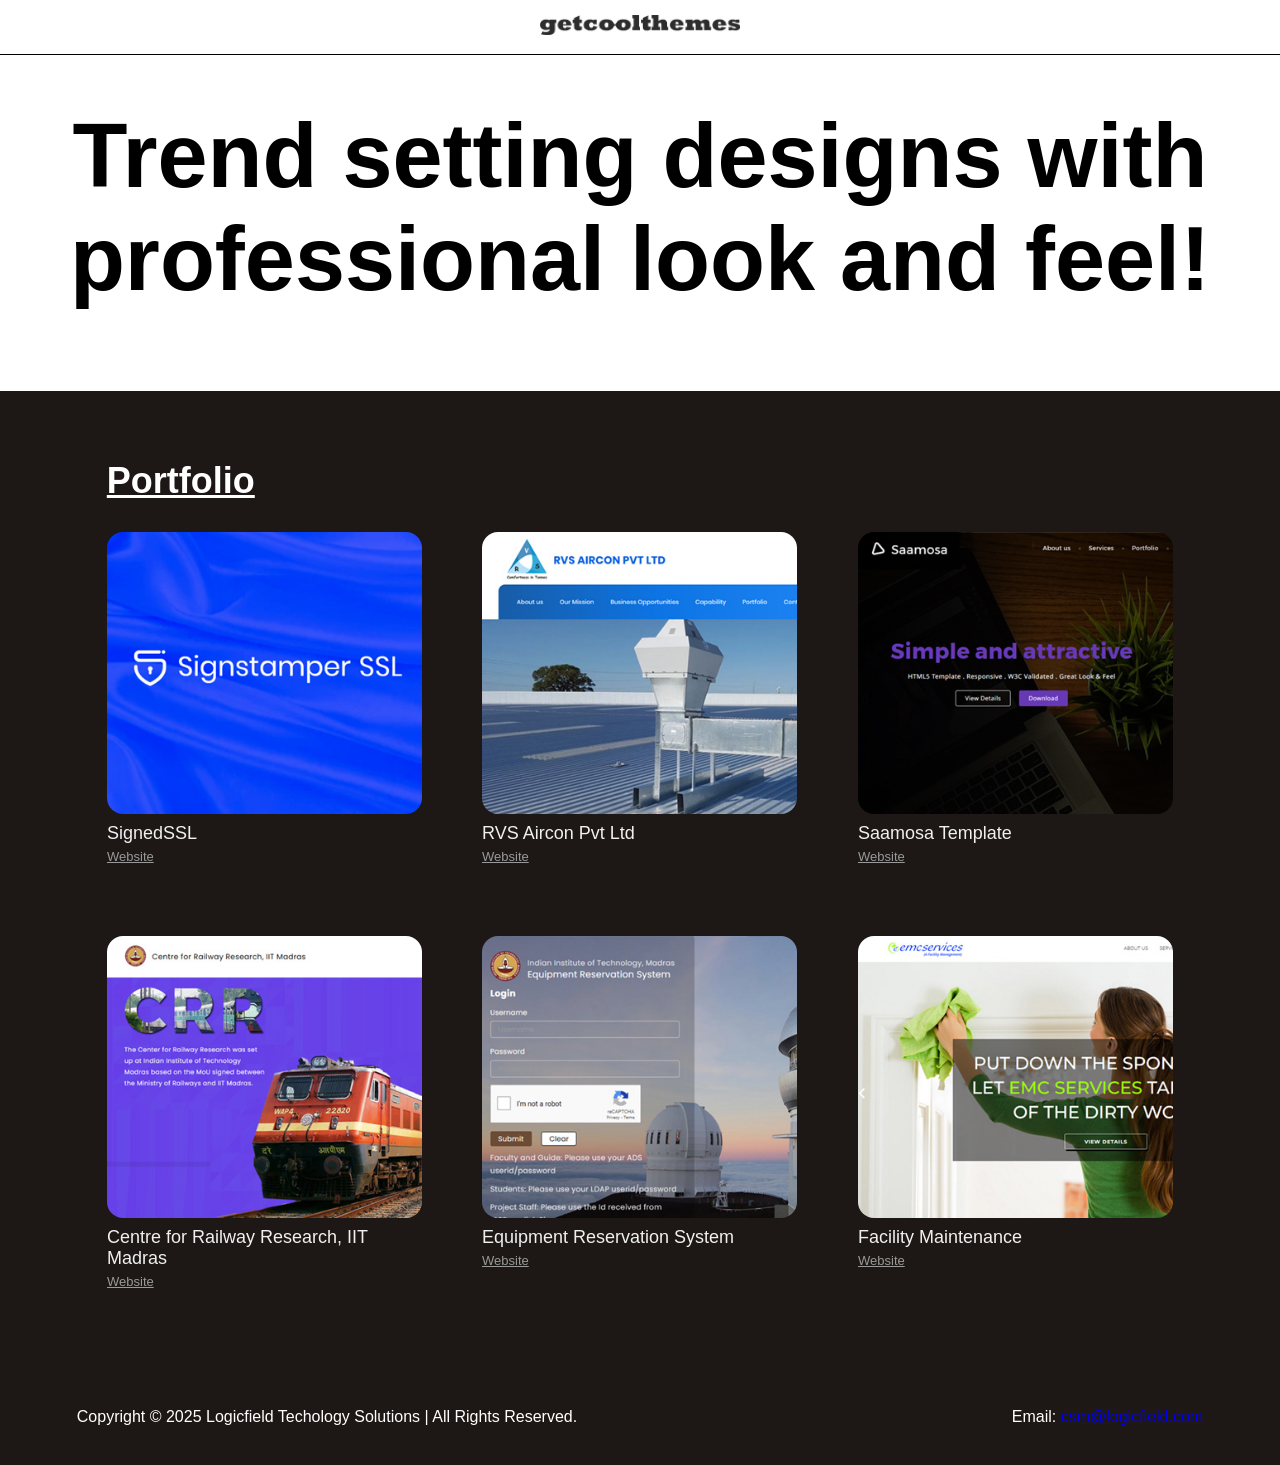
==== index.html @ add61d11 "New Changes Provided by Ameer. Build file" ====
<!doctype html><html lang="en"><head><meta charset="utf-8"/><link rel="icon" href="/favicon.ico"/><meta name="viewport" content="width=device-width,initial-scale=1"/><meta name="theme-color" content="#000000"/><meta name="description" content="Web site created using create-react-app"/><link rel="apple-touch-icon" href="/logo192.png"/><link rel="manifest" href="/manifest.json"/><title>getcoolthemes</title><script defer="defer" src="/static/js/main.aa7da19f.js"></script><link href="/static/css/main.82a190d9.css" rel="stylesheet"></head><body><noscript>You need to enable JavaScript to run this app.</noscript><div id="root"></div></body></html>
---- static/css/main.82a190d9.css ----
body{-webkit-font-smoothing:antialiased;-moz-osx-font-smoothing:grayscale;font-family:-apple-system,BlinkMacSystemFont,Segoe UI,Roboto,Oxygen,Ubuntu,Cantarell,Fira Sans,Droid Sans,Helvetica Neue,sans-serif;margin:0}code{font-family:source-code-pro,Menlo,Monaco,Consolas,Courier New,monospace}.header-section{align-items:center;border-bottom:1px solid #000;display:flex;justify-content:space-between;padding:0 30px;width:calc(100% - 60px)}.header-section .lft .logo-img{width:200px}.header-section .rgt .hamburger-icon{height:auto;width:30px}.header-section .rgt ul li{list-style:none}.show-menu{display:block}.hide-menu{display:none}.menu-popup-bg{background:#000;color:#fff;height:100vh;padding:0 5%;position:fixed;top:0;width:90%;z-index:1}.flex-bg{align-items:center;display:flex;height:100vh;justify-content:center}.menu-popup-bg .lft{width:70%}.menu-popup-bg .rgt{text-align:left;width:30%}.menu-popup-bg .rgt h4{font-size:30px;font-weight:400;margin-bottom:0}.menu-popup-bg .rgt p{font-size:14px}.menu-popup-bg .lft .nav-menu{font-size:50px;list-style:none;margin:0;padding:0;text-align:left}.menu-popup-bg .lft .nav-menu li{padding:10px 0}.menu-popup-bg .lft .nav-menu li a{color:#fff;text-decoration:none}.close-btn{border:1px solid #fff;font-size:30px;height:50px;line-height:40px;position:absolute;right:30px;top:30px;width:50px}.intro-bg{display:flex;flex-direction:row;padding:0 5%;width:90%}.intro-bg .title{font-size:90px;margin:50px 0;padding:0 0 30px}.aboutus-bg{display:flex;flex-direction:row;padding:3% 5%;width:90%}.aboutus-bg .lft{text-align:left;width:90%}.aboutus-bg .lft h2{font-size:40px;margin-top:0;text-align:right}.aboutus-bg .rgt{width:50%}.aboutus-bg .lft p{line-height:25px;padding-left:60px;text-align:justify}.aboutus-img{border-radius:8px;margin:20px 0}.portfolio-bg{background:#1d1815;display:flex;flex-direction:column;padding:3% 6%;width:88%}.portfolio-bg .portfolio-title{display:flex;flex-direction:column;width:100%}.portfolio-bg .portfolio-title h2{color:#fff;font-size:36px;font-weight:700;margin-bottom:0;margin-left:30px;text-align:left;text-decoration:underline}.portfolio-bg .portfolio-view{display:flex;flex-direction:column;width:100%}.portfolio-bg .portfolio-view .portfolio-list{align-items:flex-start;display:flex;flex-direction:row;justify-content:start;width:100%}.portfolio-bg .portfolio-view .portfolio-list .ls{margin:30px;width:33%}.margin-top-md{margin-top:7%}.portfolio-bg .portfolio-view .portfolio-list .ls img{border-radius:16px;transition:all ease-in;width:100%}.portfolio-description{transition:all .3s ease-in}.portfolio-bg .portfolio-view .portfolio-list .ls:hover{-webkit-transform:rotateX(10deg) rotateY(-20deg);transform:rotateX(10deg) rotateY(-20deg)}.portfolio-description a{color:#333;text-decoration:none}.portfolio-description h4{color:#f0f0f0;font-size:18px;font-weight:400;margin:5px 0 0;text-align:left;text-decoration:none}.portfolio-description .sub-txt{color:#ccc;margin:10px 30px 10px 15px;text-align:left}.portfolio-description .sub-txt-link{color:#999;font-size:13px;margin-left:0;margin-top:5px;text-align:left;text-decoration:underline}.portfolio-description .sub-txt-link a{color:#fff}.footer-bg{background:#1d1815;color:#fff;display:flex;flex-direction:column;padding:3% 6%;text-align:left;width:88%}.header-section .lft{margin:0 auto;padding:15px}.pull-right{float:right}@media (min-width:320px) and (max-width:767px){.portfolio-bg .portfolio-view .portfolio-list .ls{margin:15px 30px;width:calc(100% - 60px)}.portfolio-bg .portfolio-view .portfolio-list{flex-direction:column}.intro-bg .title{font-size:40px;line-height:1.2;margin:15px 0 0;padding:0 0 30px}.portfolio-bg .portfolio-title h2{font-size:26px}}.App{text-align:center}.App-logo{height:40vmin;pointer-events:none}@media (prefers-reduced-motion:no-preference){.App-logo{-webkit-animation:App-logo-spin 20s linear infinite;animation:App-logo-spin 20s linear infinite}}.App-header{align-items:center;background-color:#282c34;color:#fff;display:flex;flex-direction:column;font-size:calc(10px + 2vmin);justify-content:center;min-height:100vh}.App-link{color:#61dafb}@-webkit-keyframes App-logo-spin{0%{-webkit-transform:rotate(0deg);transform:rotate(0deg)}to{-webkit-transform:rotate(1turn);transform:rotate(1turn)}}@keyframes App-logo-spin{0%{-webkit-transform:rotate(0deg);transform:rotate(0deg)}to{-webkit-transform:rotate(1turn);transform:rotate(1turn)}}
/*# sourceMappingURL=main.82a190d9.css.map*/
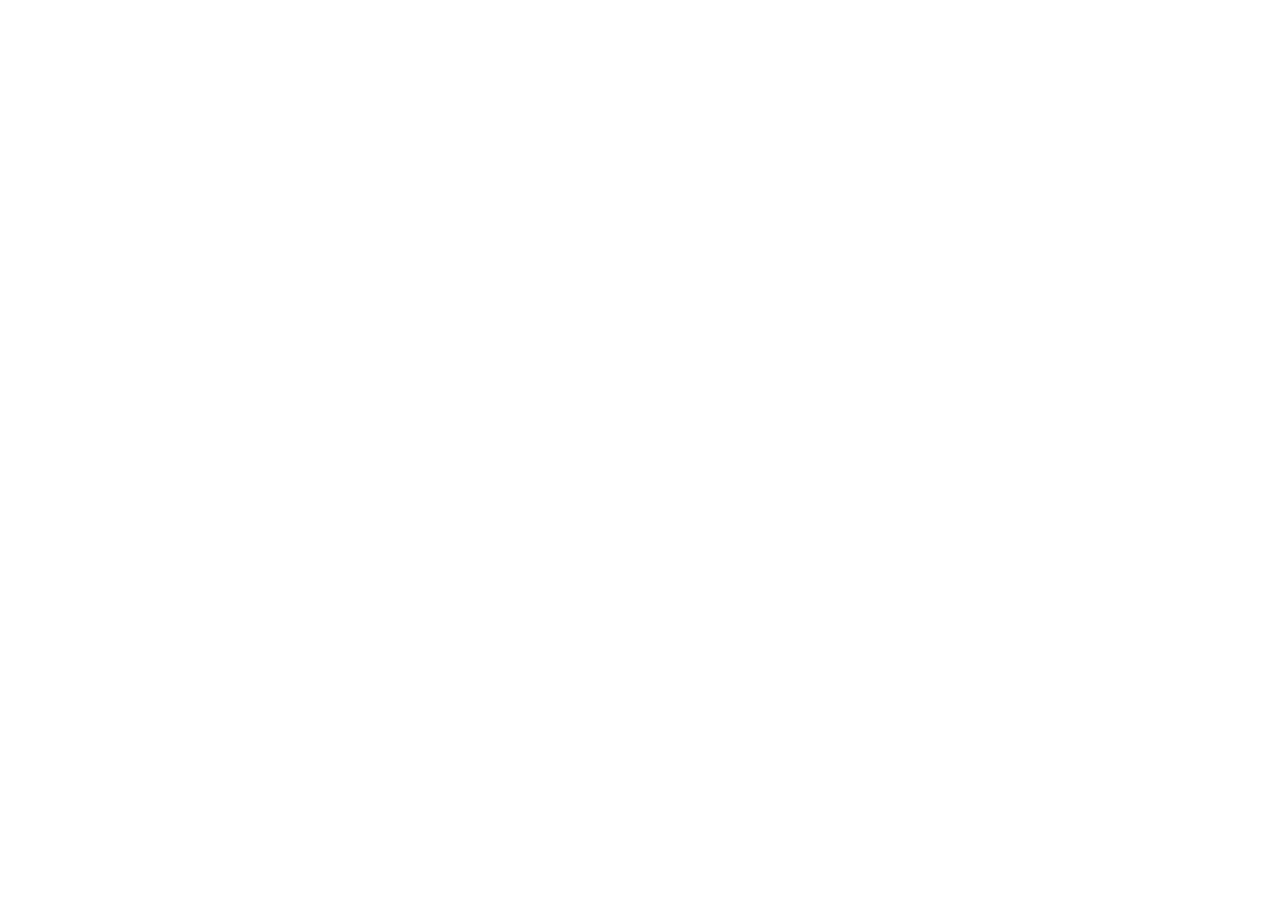
==== commit 8e032ca0: "Updated with Old Files By Ra" ====
--- a/index.html
+++ b/index.html
@@ -1 +1 @@
-<!doctype html><html lang="en"><head><meta charset="utf-8"/><link rel="icon" href="/favicon.ico"/><meta name="viewport" content="width=device-width,initial-scale=1"/><meta name="theme-color" content="#000000"/><meta name="description" content="Web site created using create-react-app"/><link rel="apple-touch-icon" href="/logo192.png"/><link rel="manifest" href="/manifest.json"/><title>getcoolthemes</title><script defer="defer" src="/static/js/main.aa7da19f.js"></script><link href="/static/css/main.82a190d9.css" rel="stylesheet"></head><body><noscript>You need to enable JavaScript to run this app.</noscript><div id="root"></div></body></html>+<!doctype html><html lang="en"><head><meta charset="utf-8"/><link rel="icon" href="/getcoolthemes/favicon.ico"/><meta name="viewport" content="width=device-width,initial-scale=1"/><meta name="theme-color" content="#000000"/><meta name="description" content="Web site created using create-react-app"/><link rel="apple-touch-icon" href="/getcoolthemes/logo192.png"/><link rel="manifest" href="/getcoolthemes/manifest.json"/><title>Getcoolthemes</title><link href="/getcoolthemes/static/css/main.c1ea3174.chunk.css" rel="stylesheet"></head><body><noscript>You need to enable JavaScript to run this app.</noscript><div id="root"></div><script>!function(c){function e(e){for(var t,r,n=e[0],o=e[1],u=e[2],i=0,a=[];i<n.length;i++)r=n[i],f[r]&&a.push(f[r][0]),f[r]=0;for(t in o)Object.prototype.hasOwnProperty.call(o,t)&&(c[t]=o[t]);for(d&&d(e);a.length;)a.shift()();return s.push.apply(s,u||[]),l()}function l(){for(var e,t=0;t<s.length;t++){for(var r=s[t],n=!0,o=1;o<r.length;o++){var u=r[o];0!==f[u]&&(n=!1)}n&&(s.splice(t--,1),e=p(p.s=r[0]))}return e}var r={},f={3:0},s=[];function p(e){if(r[e])return r[e].exports;var t=r[e]={i:e,l:!1,exports:{}};return c[e].call(t.exports,t,t.exports,p),t.l=!0,t.exports}p.e=function(u){var e=[],r=f[u];if(0!==r)if(r)e.push(r[2]);else{var t=new Promise(function(e,t){r=f[u]=[e,t]});e.push(r[2]=t);var n,o=document.getElementsByTagName("head")[0],i=document.createElement("script");i.charset="utf-8",i.timeout=120,p.nc&&i.setAttribute("nonce",p.nc),i.src=p.p+"static/js/"+({}[u]||u)+"."+{1:"8f2f4211"}[u]+".chunk.js",n=function(e){i.onerror=i.onload=null,clearTimeout(a);var t=f[u];if(0!==t){if(t){var r=e&&("load"===e.type?"missing":e.type),n=e&&e.target&&e.target.src,o=new Error("Loading chunk "+u+" failed.\n("+r+": "+n+")");o.type=r,o.request=n,t[1](o)}f[u]=void 0}};var a=setTimeout(function(){n({type:"timeout",target:i})},12e4);i.onerror=i.onload=n,o.appendChild(i)}return Promise.all(e)},p.m=c,p.c=r,p.d=function(e,t,r){p.o(e,t)||Object.defineProperty(e,t,{enumerable:!0,get:r})},p.r=function(e){"undefined"!=typeof Symbol&&Symbol.toStringTag&&Object.defineProperty(e,Symbol.toStringTag,{value:"Module"}),Object.defineProperty(e,"__esModule",{value:!0})},p.t=function(t,e){if(1&e&&(t=p(t)),8&e)return t;if(4&e&&"object"==typeof t&&t&&t.__esModule)return t;var r=Object.create(null);if(p.r(r),Object.defineProperty(r,"default",{enumerable:!0,value:t}),2&e&&"string"!=typeof t)for(var n in t)p.d(r,n,function(e){return t[e]}.bind(null,n));return r},p.n=function(e){var t=e&&e.__esModule?function(){return e.default}:function(){return e};return p.d(t,"a",t),t},p.o=function(e,t){return Object.prototype.hasOwnProperty.call(e,t)},p.p="/getcoolthemes/",p.oe=function(e){throw console.error(e),e};var t=window.webpackJsonp=window.webpackJsonp||[],n=t.push.bind(t);t.push=e,t=t.slice();for(var o=0;o<t.length;o++)e(t[o]);var d=n;l()}([])</script><script src="/getcoolthemes/static/js/2.3f293573.chunk.js"></script><script src="/getcoolthemes/static/js/main.705c7996.chunk.js"></script></body></html>
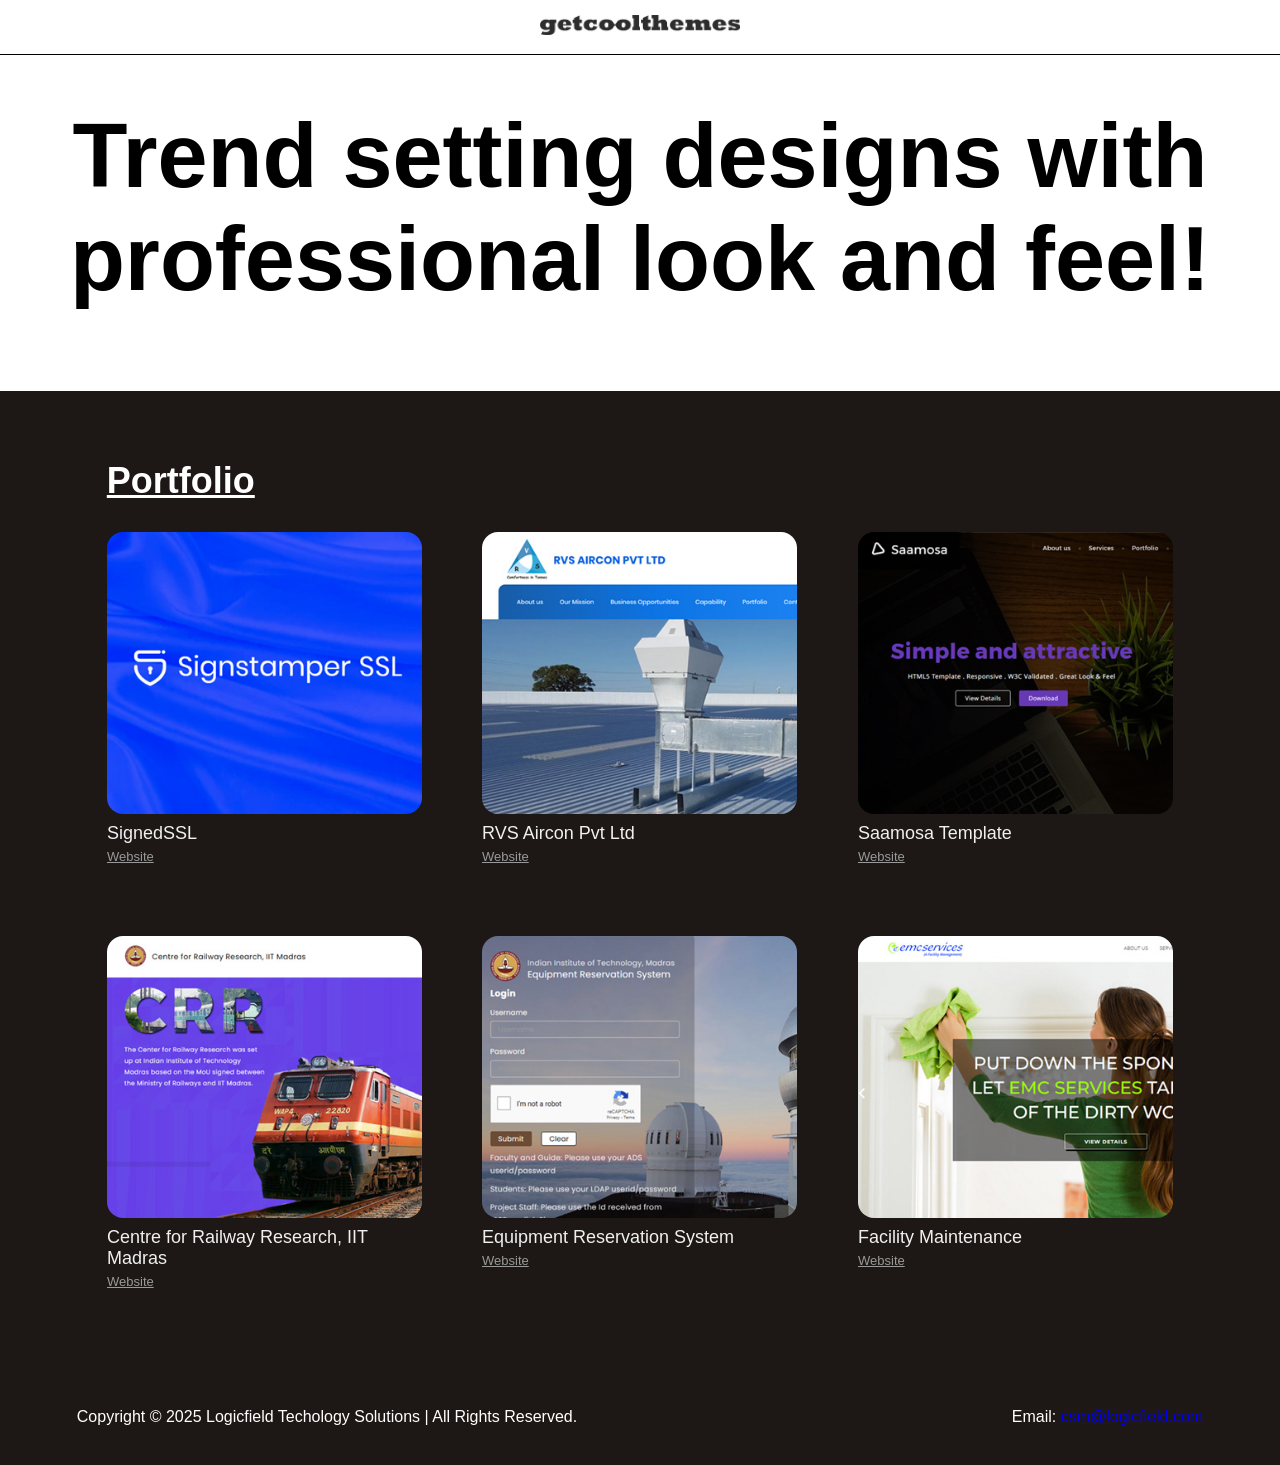
==== commit b56f08be: "Build 2 Folder Dev by Ameer" ====
--- a/index.html
+++ b/index.html
@@ -1 +1 @@
-<!doctype html><html lang="en"><head><meta charset="utf-8"/><link rel="icon" href="/getcoolthemes/favicon.ico"/><meta name="viewport" content="width=device-width,initial-scale=1"/><meta name="theme-color" content="#000000"/><meta name="description" content="Web site created using create-react-app"/><link rel="apple-touch-icon" href="/getcoolthemes/logo192.png"/><link rel="manifest" href="/getcoolthemes/manifest.json"/><title>Getcoolthemes</title><link href="/getcoolthemes/static/css/main.c1ea3174.chunk.css" rel="stylesheet"></head><body><noscript>You need to enable JavaScript to run this app.</noscript><div id="root"></div><script>!function(c){function e(e){for(var t,r,n=e[0],o=e[1],u=e[2],i=0,a=[];i<n.length;i++)r=n[i],f[r]&&a.push(f[r][0]),f[r]=0;for(t in o)Object.prototype.hasOwnProperty.call(o,t)&&(c[t]=o[t]);for(d&&d(e);a.length;)a.shift()();return s.push.apply(s,u||[]),l()}function l(){for(var e,t=0;t<s.length;t++){for(var r=s[t],n=!0,o=1;o<r.length;o++){var u=r[o];0!==f[u]&&(n=!1)}n&&(s.splice(t--,1),e=p(p.s=r[0]))}return e}var r={},f={3:0},s=[];function p(e){if(r[e])return r[e].exports;var t=r[e]={i:e,l:!1,exports:{}};return c[e].call(t.exports,t,t.exports,p),t.l=!0,t.exports}p.e=function(u){var e=[],r=f[u];if(0!==r)if(r)e.push(r[2]);else{var t=new Promise(function(e,t){r=f[u]=[e,t]});e.push(r[2]=t);var n,o=document.getElementsByTagName("head")[0],i=document.createElement("script");i.charset="utf-8",i.timeout=120,p.nc&&i.setAttribute("nonce",p.nc),i.src=p.p+"static/js/"+({}[u]||u)+"."+{1:"8f2f4211"}[u]+".chunk.js",n=function(e){i.onerror=i.onload=null,clearTimeout(a);var t=f[u];if(0!==t){if(t){var r=e&&("load"===e.type?"missing":e.type),n=e&&e.target&&e.target.src,o=new Error("Loading chunk "+u+" failed.\n("+r+": "+n+")");o.type=r,o.request=n,t[1](o)}f[u]=void 0}};var a=setTimeout(function(){n({type:"timeout",target:i})},12e4);i.onerror=i.onload=n,o.appendChild(i)}return Promise.all(e)},p.m=c,p.c=r,p.d=function(e,t,r){p.o(e,t)||Object.defineProperty(e,t,{enumerable:!0,get:r})},p.r=function(e){"undefined"!=typeof Symbol&&Symbol.toStringTag&&Object.defineProperty(e,Symbol.toStringTag,{value:"Module"}),Object.defineProperty(e,"__esModule",{value:!0})},p.t=function(t,e){if(1&e&&(t=p(t)),8&e)return t;if(4&e&&"object"==typeof t&&t&&t.__esModule)return t;var r=Object.create(null);if(p.r(r),Object.defineProperty(r,"default",{enumerable:!0,value:t}),2&e&&"string"!=typeof t)for(var n in t)p.d(r,n,function(e){return t[e]}.bind(null,n));return r},p.n=function(e){var t=e&&e.__esModule?function(){return e.default}:function(){return e};return p.d(t,"a",t),t},p.o=function(e,t){return Object.prototype.hasOwnProperty.call(e,t)},p.p="/getcoolthemes/",p.oe=function(e){throw console.error(e),e};var t=window.webpackJsonp=window.webpackJsonp||[],n=t.push.bind(t);t.push=e,t=t.slice();for(var o=0;o<t.length;o++)e(t[o]);var d=n;l()}([])</script><script src="/getcoolthemes/static/js/2.3f293573.chunk.js"></script><script src="/getcoolthemes/static/js/main.705c7996.chunk.js"></script></body></html>+<!doctype html><html lang="en"><head><meta charset="utf-8"/><link rel="icon" href="/favicon.ico"/><meta name="viewport" content="width=device-width,initial-scale=1"/><meta name="theme-color" content="#000000"/><meta name="description" content="Web site created using create-react-app"/><link rel="apple-touch-icon" href="/logo192.png"/><link rel="manifest" href="/manifest.json"/><title>getcoolthemes</title><script defer="defer" src="/static/js/main.aa7da19f.js"></script><link href="/static/css/main.82a190d9.css" rel="stylesheet"></head><body><noscript>You need to enable JavaScript to run this app.</noscript><div id="root"></div></body></html>
--- a/static/css/main.82a190d9.css
+++ b/static/css/main.82a190d9.css
@@ -0,0 +1,2 @@
+body{-webkit-font-smoothing:antialiased;-moz-osx-font-smoothing:grayscale;font-family:-apple-system,BlinkMacSystemFont,Segoe UI,Roboto,Oxygen,Ubuntu,Cantarell,Fira Sans,Droid Sans,Helvetica Neue,sans-serif;margin:0}code{font-family:source-code-pro,Menlo,Monaco,Consolas,Courier New,monospace}.header-section{align-items:center;border-bottom:1px solid #000;display:flex;justify-content:space-between;padding:0 30px;width:calc(100% - 60px)}.header-section .lft .logo-img{width:200px}.header-section .rgt .hamburger-icon{height:auto;width:30px}.header-section .rgt ul li{list-style:none}.show-menu{display:block}.hide-menu{display:none}.menu-popup-bg{background:#000;color:#fff;height:100vh;padding:0 5%;position:fixed;top:0;width:90%;z-index:1}.flex-bg{align-items:center;display:flex;height:100vh;justify-content:center}.menu-popup-bg .lft{width:70%}.menu-popup-bg .rgt{text-align:left;width:30%}.menu-popup-bg .rgt h4{font-size:30px;font-weight:400;margin-bottom:0}.menu-popup-bg .rgt p{font-size:14px}.menu-popup-bg .lft .nav-menu{font-size:50px;list-style:none;margin:0;padding:0;text-align:left}.menu-popup-bg .lft .nav-menu li{padding:10px 0}.menu-popup-bg .lft .nav-menu li a{color:#fff;text-decoration:none}.close-btn{border:1px solid #fff;font-size:30px;height:50px;line-height:40px;position:absolute;right:30px;top:30px;width:50px}.intro-bg{display:flex;flex-direction:row;padding:0 5%;width:90%}.intro-bg .title{font-size:90px;margin:50px 0;padding:0 0 30px}.aboutus-bg{display:flex;flex-direction:row;padding:3% 5%;width:90%}.aboutus-bg .lft{text-align:left;width:90%}.aboutus-bg .lft h2{font-size:40px;margin-top:0;text-align:right}.aboutus-bg .rgt{width:50%}.aboutus-bg .lft p{line-height:25px;padding-left:60px;text-align:justify}.aboutus-img{border-radius:8px;margin:20px 0}.portfolio-bg{background:#1d1815;display:flex;flex-direction:column;padding:3% 6%;width:88%}.portfolio-bg .portfolio-title{display:flex;flex-direction:column;width:100%}.portfolio-bg .portfolio-title h2{color:#fff;font-size:36px;font-weight:700;margin-bottom:0;margin-left:30px;text-align:left;text-decoration:underline}.portfolio-bg .portfolio-view{display:flex;flex-direction:column;width:100%}.portfolio-bg .portfolio-view .portfolio-list{align-items:flex-start;display:flex;flex-direction:row;justify-content:start;width:100%}.portfolio-bg .portfolio-view .portfolio-list .ls{margin:30px;width:33%}.margin-top-md{margin-top:7%}.portfolio-bg .portfolio-view .portfolio-list .ls img{border-radius:16px;transition:all ease-in;width:100%}.portfolio-description{transition:all .3s ease-in}.portfolio-bg .portfolio-view .portfolio-list .ls:hover{-webkit-transform:rotateX(10deg) rotateY(-20deg);transform:rotateX(10deg) rotateY(-20deg)}.portfolio-description a{color:#333;text-decoration:none}.portfolio-description h4{color:#f0f0f0;font-size:18px;font-weight:400;margin:5px 0 0;text-align:left;text-decoration:none}.portfolio-description .sub-txt{color:#ccc;margin:10px 30px 10px 15px;text-align:left}.portfolio-description .sub-txt-link{color:#999;font-size:13px;margin-left:0;margin-top:5px;text-align:left;text-decoration:underline}.portfolio-description .sub-txt-link a{color:#fff}.footer-bg{background:#1d1815;color:#fff;display:flex;flex-direction:column;padding:3% 6%;text-align:left;width:88%}.header-section .lft{margin:0 auto;padding:15px}.pull-right{float:right}@media (min-width:320px) and (max-width:767px){.portfolio-bg .portfolio-view .portfolio-list .ls{margin:15px 30px;width:calc(100% - 60px)}.portfolio-bg .portfolio-view .portfolio-list{flex-direction:column}.intro-bg .title{font-size:40px;line-height:1.2;margin:15px 0 0;padding:0 0 30px}.portfolio-bg .portfolio-title h2{font-size:26px}}.App{text-align:center}.App-logo{height:40vmin;pointer-events:none}@media (prefers-reduced-motion:no-preference){.App-logo{-webkit-animation:App-logo-spin 20s linear infinite;animation:App-logo-spin 20s linear infinite}}.App-header{align-items:center;background-color:#282c34;color:#fff;display:flex;flex-direction:column;font-size:calc(10px + 2vmin);justify-content:center;min-height:100vh}.App-link{color:#61dafb}@-webkit-keyframes App-logo-spin{0%{-webkit-transform:rotate(0deg);transform:rotate(0deg)}to{-webkit-transform:rotate(1turn);transform:rotate(1turn)}}@keyframes App-logo-spin{0%{-webkit-transform:rotate(0deg);transform:rotate(0deg)}to{-webkit-transform:rotate(1turn);transform:rotate(1turn)}}
+/*# sourceMappingURL=main.82a190d9.css.map*/
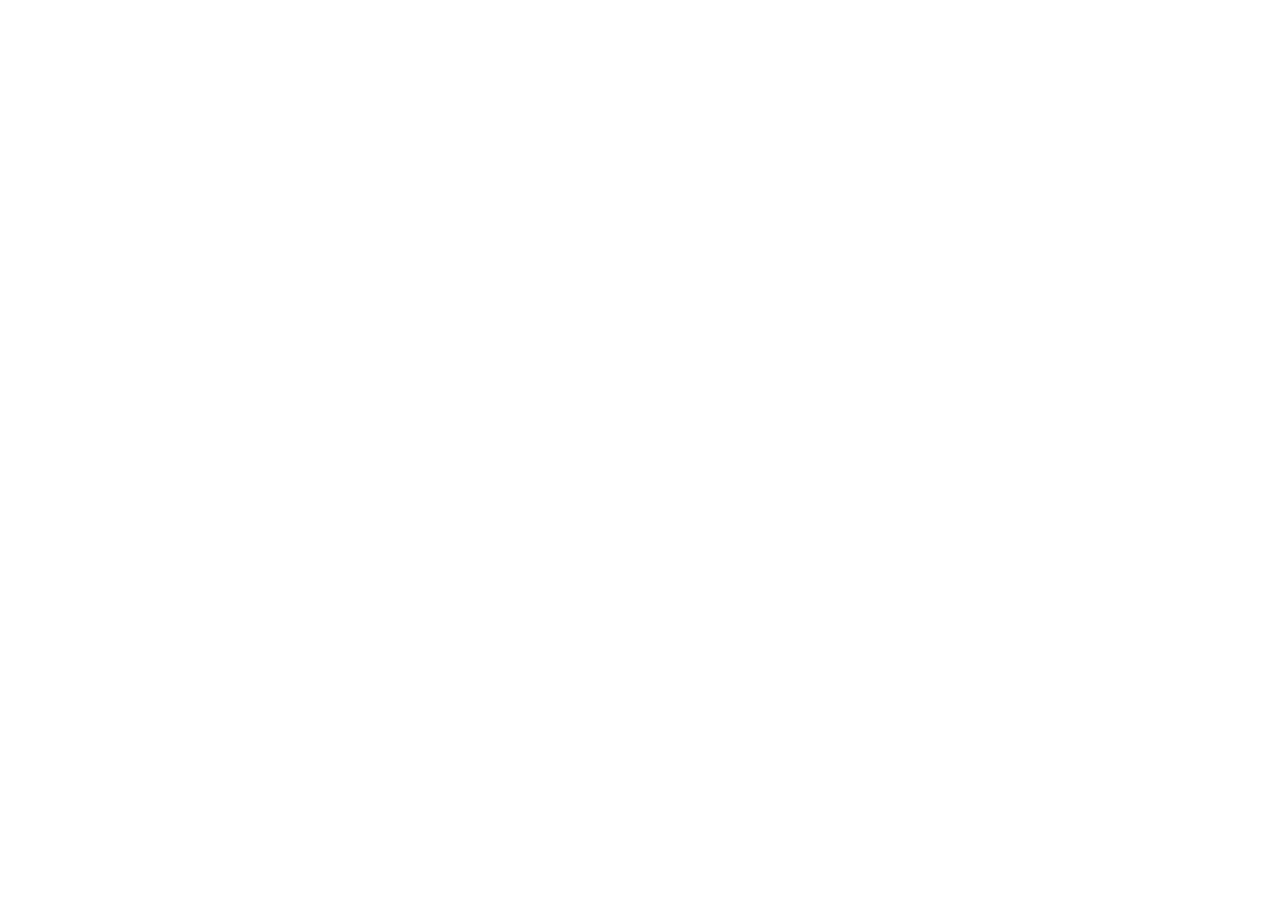
==== commit 3cdda9d7: "Build 2 Folder - index page Updated" ====
--- a/index.html
+++ b/index.html
@@ -1 +1 @@
-<!doctype html><html lang="en"><head><meta charset="utf-8"/><link rel="icon" href="/favicon.ico"/><meta name="viewport" content="width=device-width,initial-scale=1"/><meta name="theme-color" content="#000000"/><meta name="description" content="Web site created using create-react-app"/><link rel="apple-touch-icon" href="/logo192.png"/><link rel="manifest" href="/manifest.json"/><title>getcoolthemes</title><script defer="defer" src="/static/js/main.aa7da19f.js"></script><link href="/static/css/main.82a190d9.css" rel="stylesheet"></head><body><noscript>You need to enable JavaScript to run this app.</noscript><div id="root"></div></body></html>+<!doctype html><html lang="en"><head><meta charset="utf-8"/><link rel="icon" href="/getcoolthemes/favicon.ico"/><meta name="viewport" content="width=device-width,initial-scale=1"/><meta name="theme-color" content="#000000"/><meta name="description" content="Web site created using create-react-app"/><link rel="apple-touch-icon" href="/logo192.png"/><link rel="manifest" href="/manifest.json"/><title>getcoolthemes</title><script defer="defer" src="/getcoolthemes/static/js/main.aa7da19f.js"></script><link href="/getcoolthemes/static/css/main.82a190d9.css" rel="stylesheet"></head><body><noscript>You need to enable JavaScript to run this app.</noscript><div id="root"></div></body></html>
